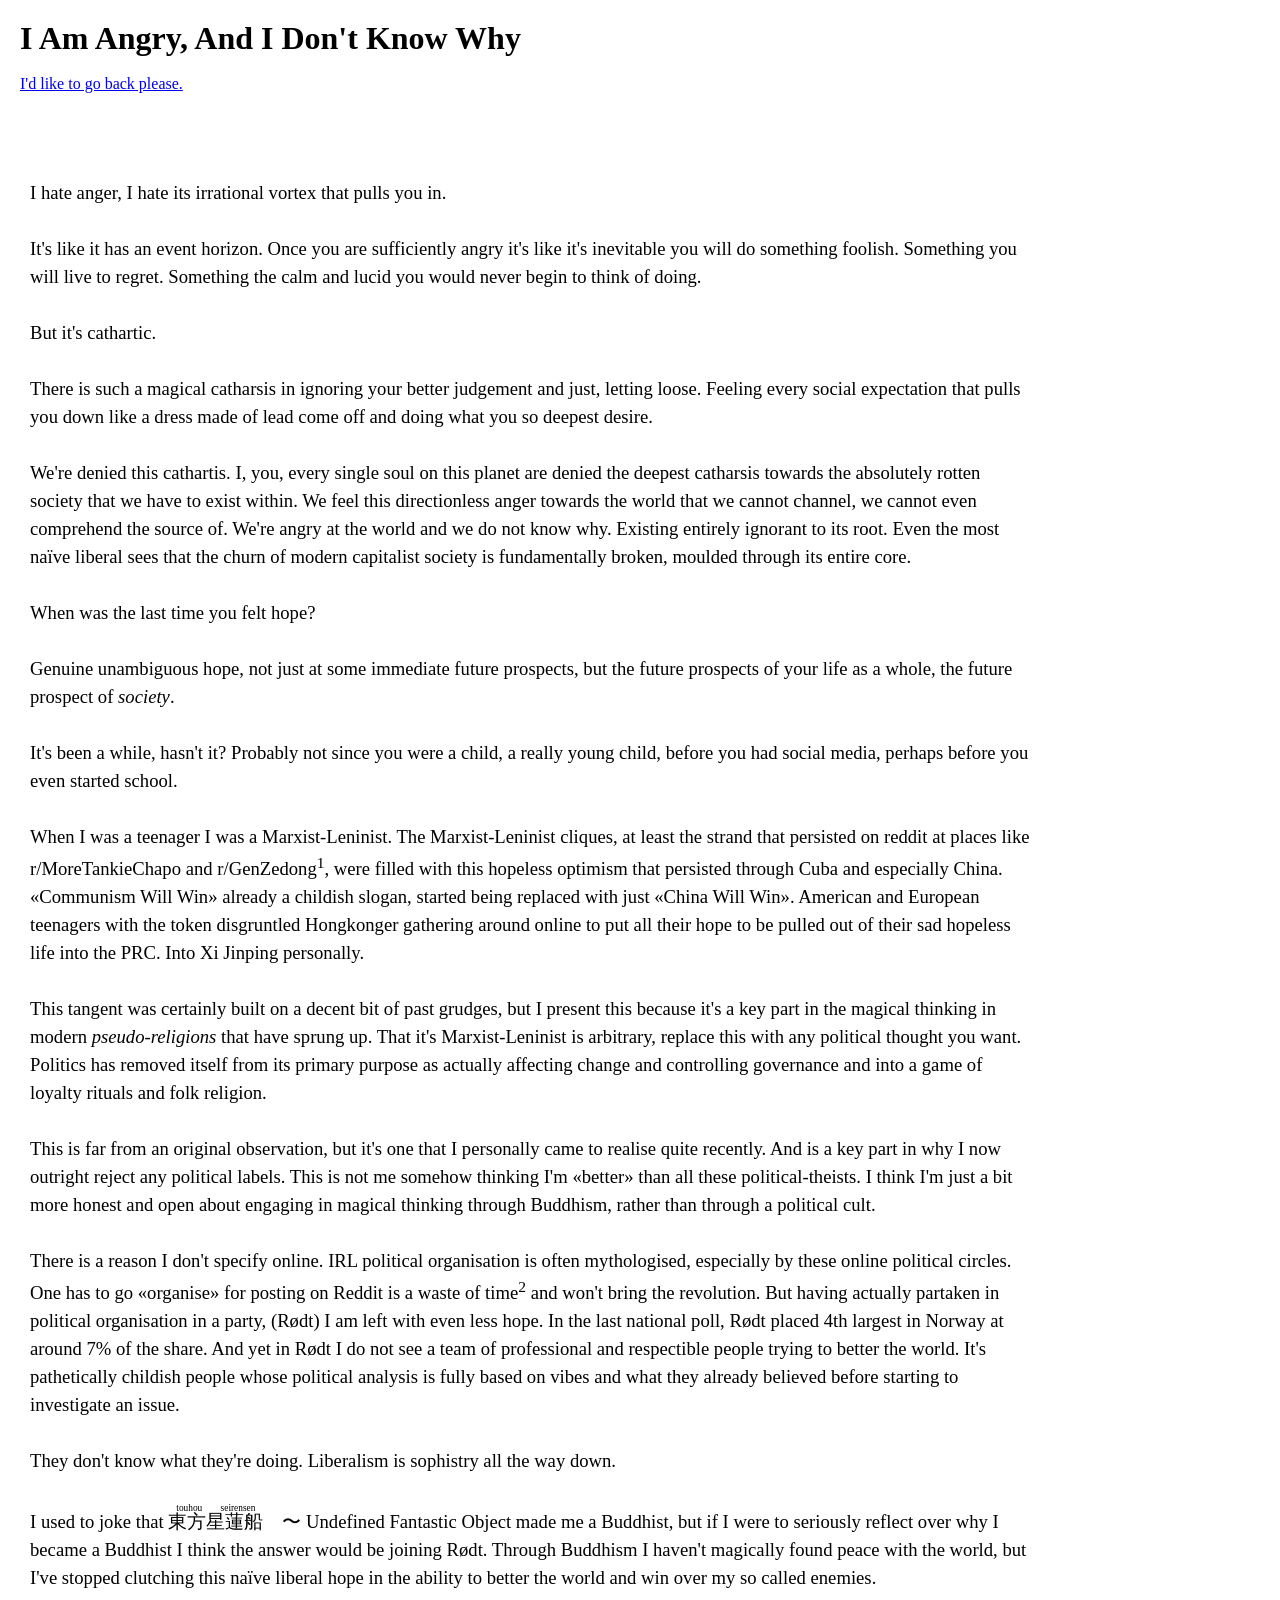
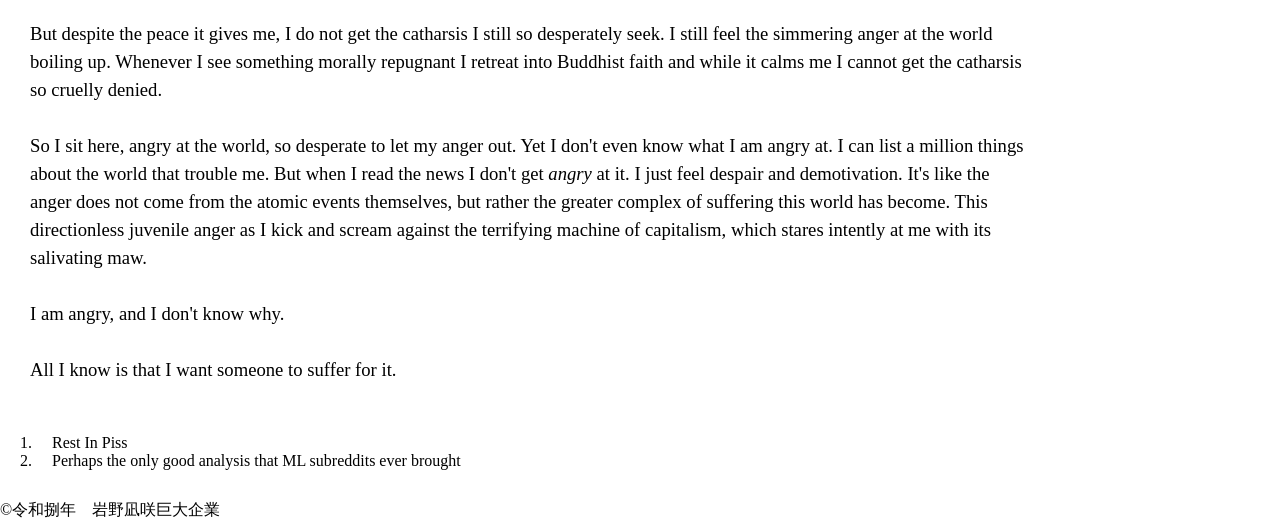
==== HTML/i_am_angry_and_i_dont_know_why.html @ 72acac81 "I am angry and I don't know why" ====
<!DOCTYPE html>

<html lang="en">
    <head>
        <meta charset="utf-8">
        <title>I Am Angry And I Don't Know Why</title>
        <link rel="stylesheet" href="../styles.css">
    </head>
    <body>
        <div class="blog-header">
            <h1>I Am Angry, And I Don't Know Why</h1>

            <br>

            <a href="../index.html">I'd like to go back please.</a>
        </div>

        <main class="blog-body"> <!-- Fast and loose HTML and CSS, I want to get my ideas out first that's what matters -->
            <br>

            <br>

            <p>I hate anger, I hate its irrational vortex that pulls you in.</p>

            <br>
            
            <p>It's like it has an event horizon. Once you are sufficiently angry it's like it's inevitable you will do something foolish. Something you will live to regret. Something the calm and lucid you would never begin to think of doing.</p>

            <br>

            <p>But it's cathartic.</p>

            <br>
    
            <p>There is such a magical catharsis in ignoring your better judgement and just, letting loose. Feeling every social expectation that pulls you down like a dress made of lead come off and doing what you so deepest desire.</p>

            <br>

            <p>We're denied this cathartis. I, you, every single soul on this planet are denied the deepest catharsis towards the absolutely rotten society that we have to exist within. We feel this directionless anger towards the world that we cannot channel, we cannot even comprehend the source of. We're angry at the world and we do not know why. Existing entirely ignorant to its root. Even the most naïve liberal sees that the churn of modern capitalist society is fundamentally broken, moulded through its entire core.</p>

            <br>

            <p>When was the last time you felt hope?</p>

            <br>

            <p>Genuine unambiguous hope, not just at some immediate future prospects, but the future prospects of your life as a whole, the future prospect of <em>society</em>.</p>

            <br>

            <p>It's been a while, hasn't it? Probably not since you were a child, a really young child, before you had social media, perhaps before you even started school.</p>

            <br>

            <p>When I was a teenager I was a Marxist-Leninist. The Marxist-Leninist cliques, at least the strand that persisted on reddit at places like r/MoreTankieChapo and r/GenZedong<sup>1</sup>, were filled with this hopeless optimism that persisted through Cuba and especially China. «Communism Will Win» already a childish slogan, started being replaced with just «China Will Win». American and European teenagers with the token disgruntled Hongkonger gathering around online to put all their hope to be pulled out of their sad hopeless life into the PRC. Into Xi Jinping personally.</p>

            <br>

            <p>This tangent was certainly built on a decent bit of past grudges, but I present this because it's a key part in the magical thinking in modern <em>pseudo-religions</em> that have sprung up. That it's Marxist-Leninist is arbitrary, replace this with any political thought you want. Politics has removed itself from its primary purpose as actually affecting change and controlling governance and into a game of loyalty rituals and folk religion.</p>

            <br>

            <p>This is far from an original observation, but it's one that I personally came to realise quite recently. And is a key part in why I now outright reject any political labels. This is not me somehow thinking I'm «better» than all these political-theists. I think I'm just a bit more honest and open about engaging in magical thinking through Buddhism, rather than through a political cult.</p>

            <br>

            <p>There is a reason I don't specify online. IRL political organisation is often mythologised, especially by these online political circles. One has to go «organise» for posting on Reddit is a waste of time<sup>2</sup> and won't bring the revolution. But having actually partaken in political organisation in a party, (Rødt) I am left with even less hope. In the last national poll, Rødt placed 4th largest in Norway at around 7% of the share. And yet in Rødt I do not see a team of professional and respectible people trying to better the world. It's pathetically childish people whose political analysis is fully based on vibes and what they already believed before starting to investigate an issue.</p>

            <br>

            <p>They don't know what they're doing. Liberalism is sophistry all the way down.</p>

            <br>

            <p>I used to joke that <ruby>東方星蓮船<rt>touhou seirensen</rt></ruby>　〜 Undefined Fantastic Object made me a Buddhist, but if I were to seriously reflect over why I became a Buddhist I think the answer would be joining Rødt. Through Buddhism I haven't magically found peace with the world, but I've stopped clutching this naïve liberal hope in the ability to better the world and win over my so called enemies.</p>

            <br>

            <p>But despite the peace it gives me, I do not get the catharsis I still so desperately seek. I still feel the simmering anger at the world boiling up. Whenever I see something morally repugnant I retreat into Buddhist faith and while it calms me I cannot get the catharsis so cruelly denied.</p>

            <br>

            <p>So I sit here, angry at the world, so desperate to let my anger out. Yet I don't even know what I am angry at. I can list a million things about the world that trouble me. But when I read the news I don't get <em>angry</em> at it. I just feel despair and demotivation. It's like the anger does not come from the atomic events themselves, but rather the greater complex of suffering this world has become. This directionless juvenile anger as I kick and scream against the terrifying machine of capitalism, which stares intently at me with its salivating maw.</p>

            <br>

            <p>I am angry, and I don't know why.</p>
            
            <br>

            <p>All I know is that I want someone to suffer for it.</p>
        </main>

        <div class="footnotes">
            <ol>
                <li>Rest In Piss</li>
                <li>Perhaps the only good analysis that ML subreddits ever brought</li>
            </ol>
        </div>

        <footer>
            ©令和捌年　岩野凪咲巨大企業
        </footer>
    </body>
</html>
---- styles.css ----
@font-face {
    font-family: "TakaoPMincho";
    src: url("/fonts/TakaoPMincho.ttf") format("ttf");
    font-weight: 400;
    font-style: normal;
    font-display: swap;
}

@font-face {
    font-family: "TakaoPGothic";
    src: url("/fonts/TakaoPGothic.ttf") format("ttf");
    font-weight: 400;
    font-style: normal;
    font-display: swap;
}


* {
    font-family: "TakaoPMincho", serif; /* Silly, but I want it all serifed rn and idc about procedure this is MY webbed site */
    box-sizing: border-box;
    padding: 0;
    margin: 0;
}

body {
    display: flex;
    min-height: 100vh;
    flex-direction: column;
}

footer {
    margin-top: auto;
}

ol, li {
    padding-left: 1rem;
}

.blog-header {
    margin: 20px;
    margin-bottom: 0;
}

.blog-body {
    margin: 30px;
    font-size: 14pt;
    max-width: 1000px;
    line-height: 1.5;
}

.footnotes {
    margin: 20px;
    margin-bottom: 30px;
}
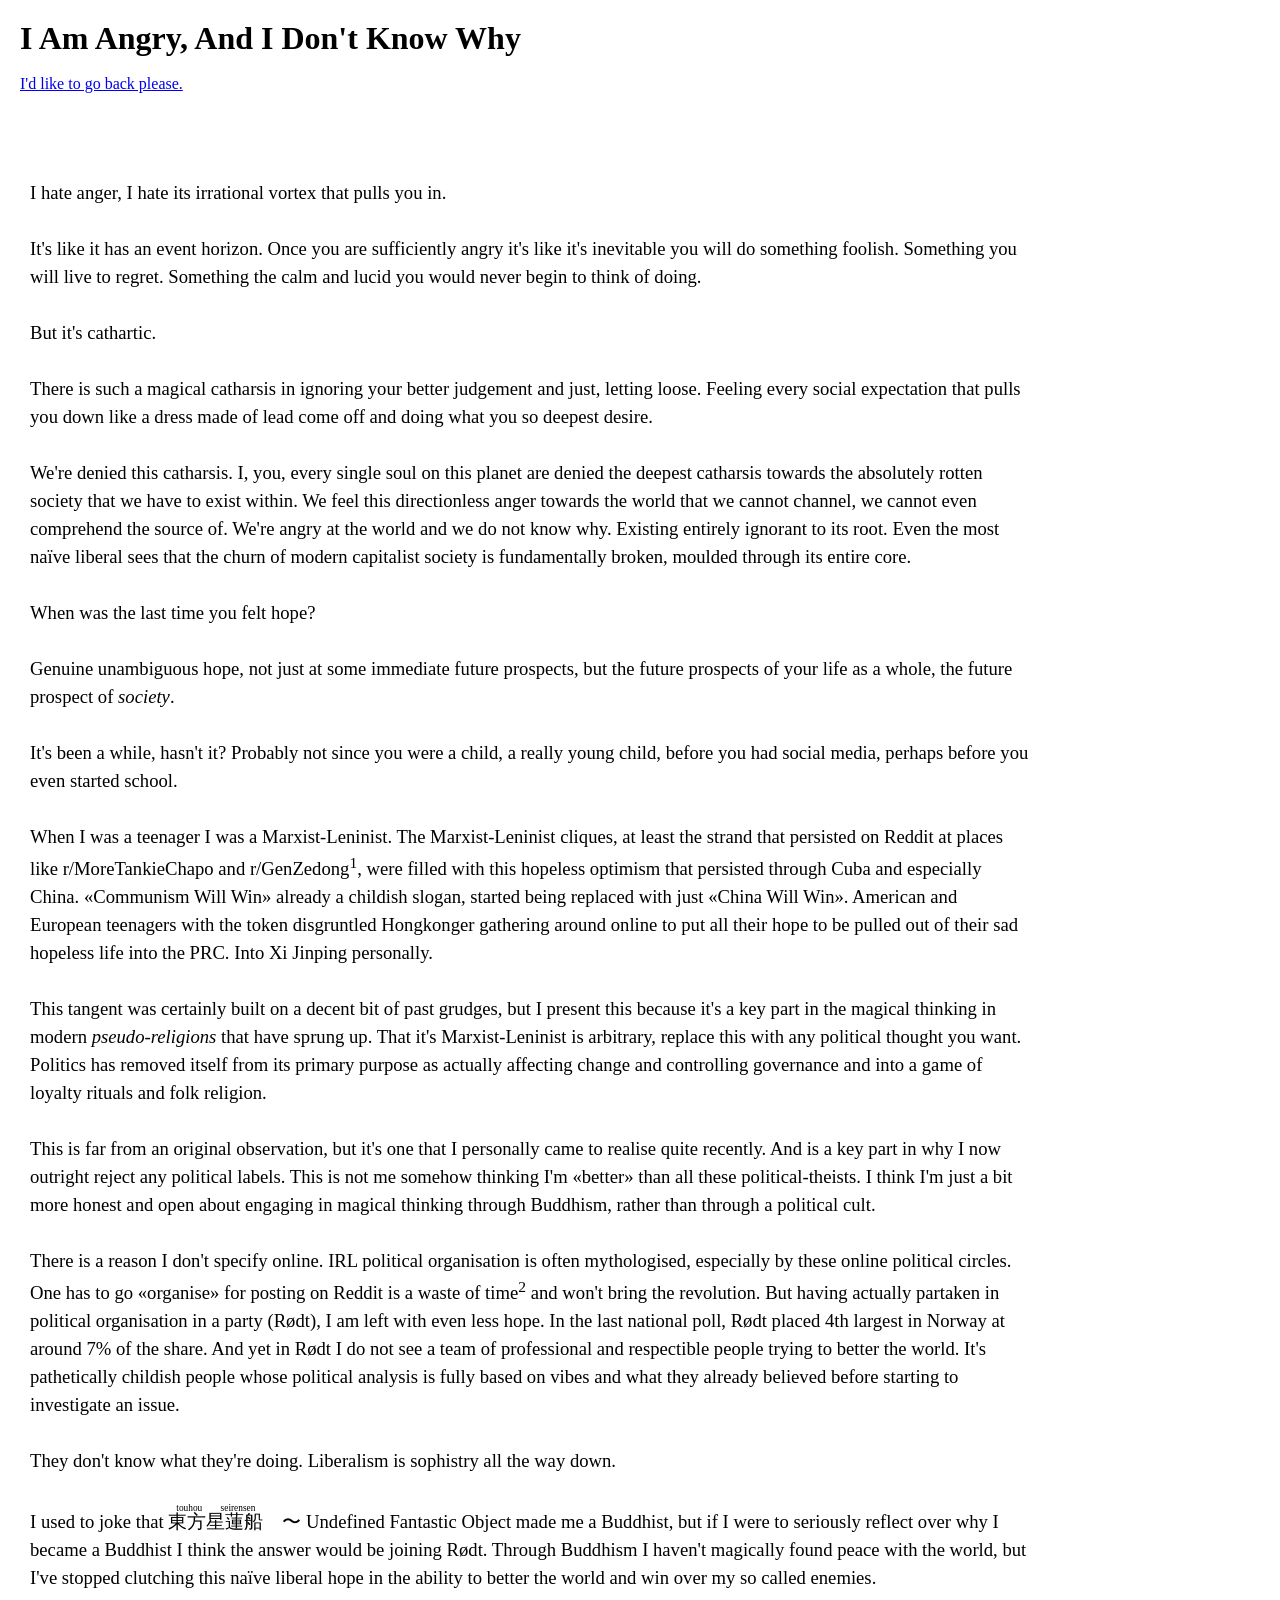
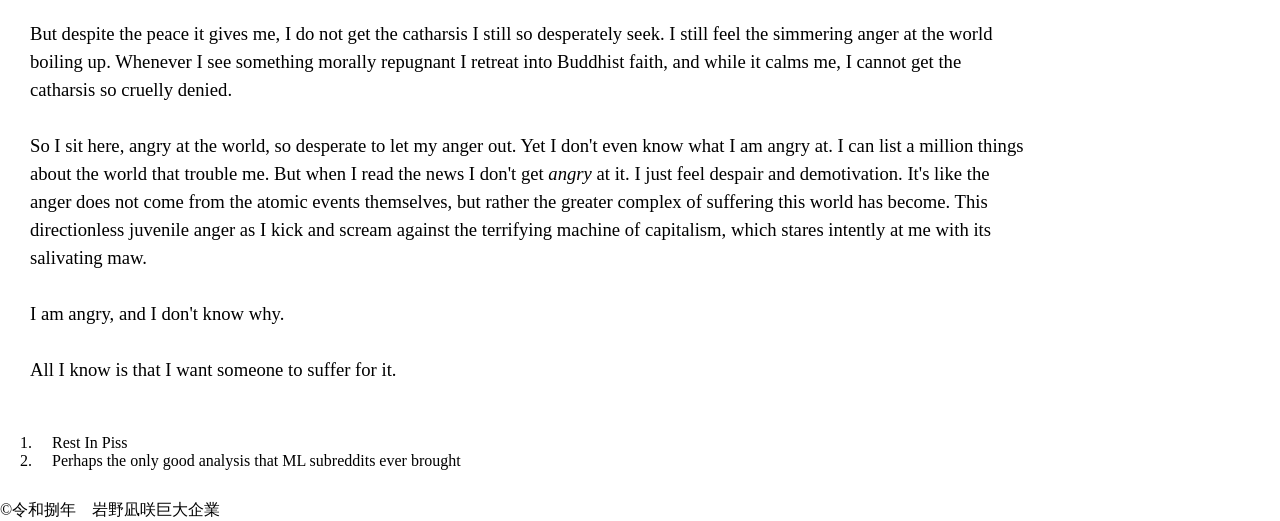
==== commit d5fb93b7: "slight typographical fixes" ====
--- a/HTML/i_am_angry_and_i_dont_know_why.html
+++ b/HTML/i_am_angry_and_i_dont_know_why.html
@@ -36,7 +36,7 @@
 
             <br>
 
-            <p>We're denied this cathartis. I, you, every single soul on this planet are denied the deepest catharsis towards the absolutely rotten society that we have to exist within. We feel this directionless anger towards the world that we cannot channel, we cannot even comprehend the source of. We're angry at the world and we do not know why. Existing entirely ignorant to its root. Even the most naïve liberal sees that the churn of modern capitalist society is fundamentally broken, moulded through its entire core.</p>
+            <p>We're denied this catharsis. I, you, every single soul on this planet are denied the deepest catharsis towards the absolutely rotten society that we have to exist within. We feel this directionless anger towards the world that we cannot channel, we cannot even comprehend the source of. We're angry at the world and we do not know why. Existing entirely ignorant to its root. Even the most naïve liberal sees that the churn of modern capitalist society is fundamentally broken, moulded through its entire core.</p>
 
             <br>
 
@@ -52,7 +52,7 @@
 
             <br>
 
-            <p>When I was a teenager I was a Marxist-Leninist. The Marxist-Leninist cliques, at least the strand that persisted on reddit at places like r/MoreTankieChapo and r/GenZedong<sup>1</sup>, were filled with this hopeless optimism that persisted through Cuba and especially China. «Communism Will Win» already a childish slogan, started being replaced with just «China Will Win». American and European teenagers with the token disgruntled Hongkonger gathering around online to put all their hope to be pulled out of their sad hopeless life into the PRC. Into Xi Jinping personally.</p>
+            <p>When I was a teenager I was a Marxist-Leninist. The Marxist-Leninist cliques, at least the strand that persisted on Reddit at places like r/MoreTankieChapo and r/GenZedong<sup>1</sup>, were filled with this hopeless optimism that persisted through Cuba and especially China. «Communism Will Win» already a childish slogan, started being replaced with just «China Will Win». American and European teenagers with the token disgruntled Hongkonger gathering around online to put all their hope to be pulled out of their sad hopeless life into the PRC. Into Xi Jinping personally.</p>
 
             <br>
 
@@ -64,7 +64,7 @@
 
             <br>
 
-            <p>There is a reason I don't specify online. IRL political organisation is often mythologised, especially by these online political circles. One has to go «organise» for posting on Reddit is a waste of time<sup>2</sup> and won't bring the revolution. But having actually partaken in political organisation in a party, (Rødt) I am left with even less hope. In the last national poll, Rødt placed 4th largest in Norway at around 7% of the share. And yet in Rødt I do not see a team of professional and respectible people trying to better the world. It's pathetically childish people whose political analysis is fully based on vibes and what they already believed before starting to investigate an issue.</p>
+            <p>There is a reason I don't specify online. IRL political organisation is often mythologised, especially by these online political circles. One has to go «organise» for posting on Reddit is a waste of time<sup>2</sup> and won't bring the revolution. But having actually partaken in political organisation in a party (Rødt), I am left with even less hope. In the last national poll, Rødt placed 4th largest in Norway at around 7% of the share. And yet in Rødt I do not see a team of professional and respectible people trying to better the world. It's pathetically childish people whose political analysis is fully based on vibes and what they already believed before starting to investigate an issue.</p>
 
             <br>
 
@@ -76,7 +76,7 @@
 
             <br>
 
-            <p>But despite the peace it gives me, I do not get the catharsis I still so desperately seek. I still feel the simmering anger at the world boiling up. Whenever I see something morally repugnant I retreat into Buddhist faith and while it calms me I cannot get the catharsis so cruelly denied.</p>
+            <p>But despite the peace it gives me, I do not get the catharsis I still so desperately seek. I still feel the simmering anger at the world boiling up. Whenever I see something morally repugnant I retreat into Buddhist faith, and while it calms me, I cannot get the catharsis so cruelly denied.</p>
 
             <br>
 
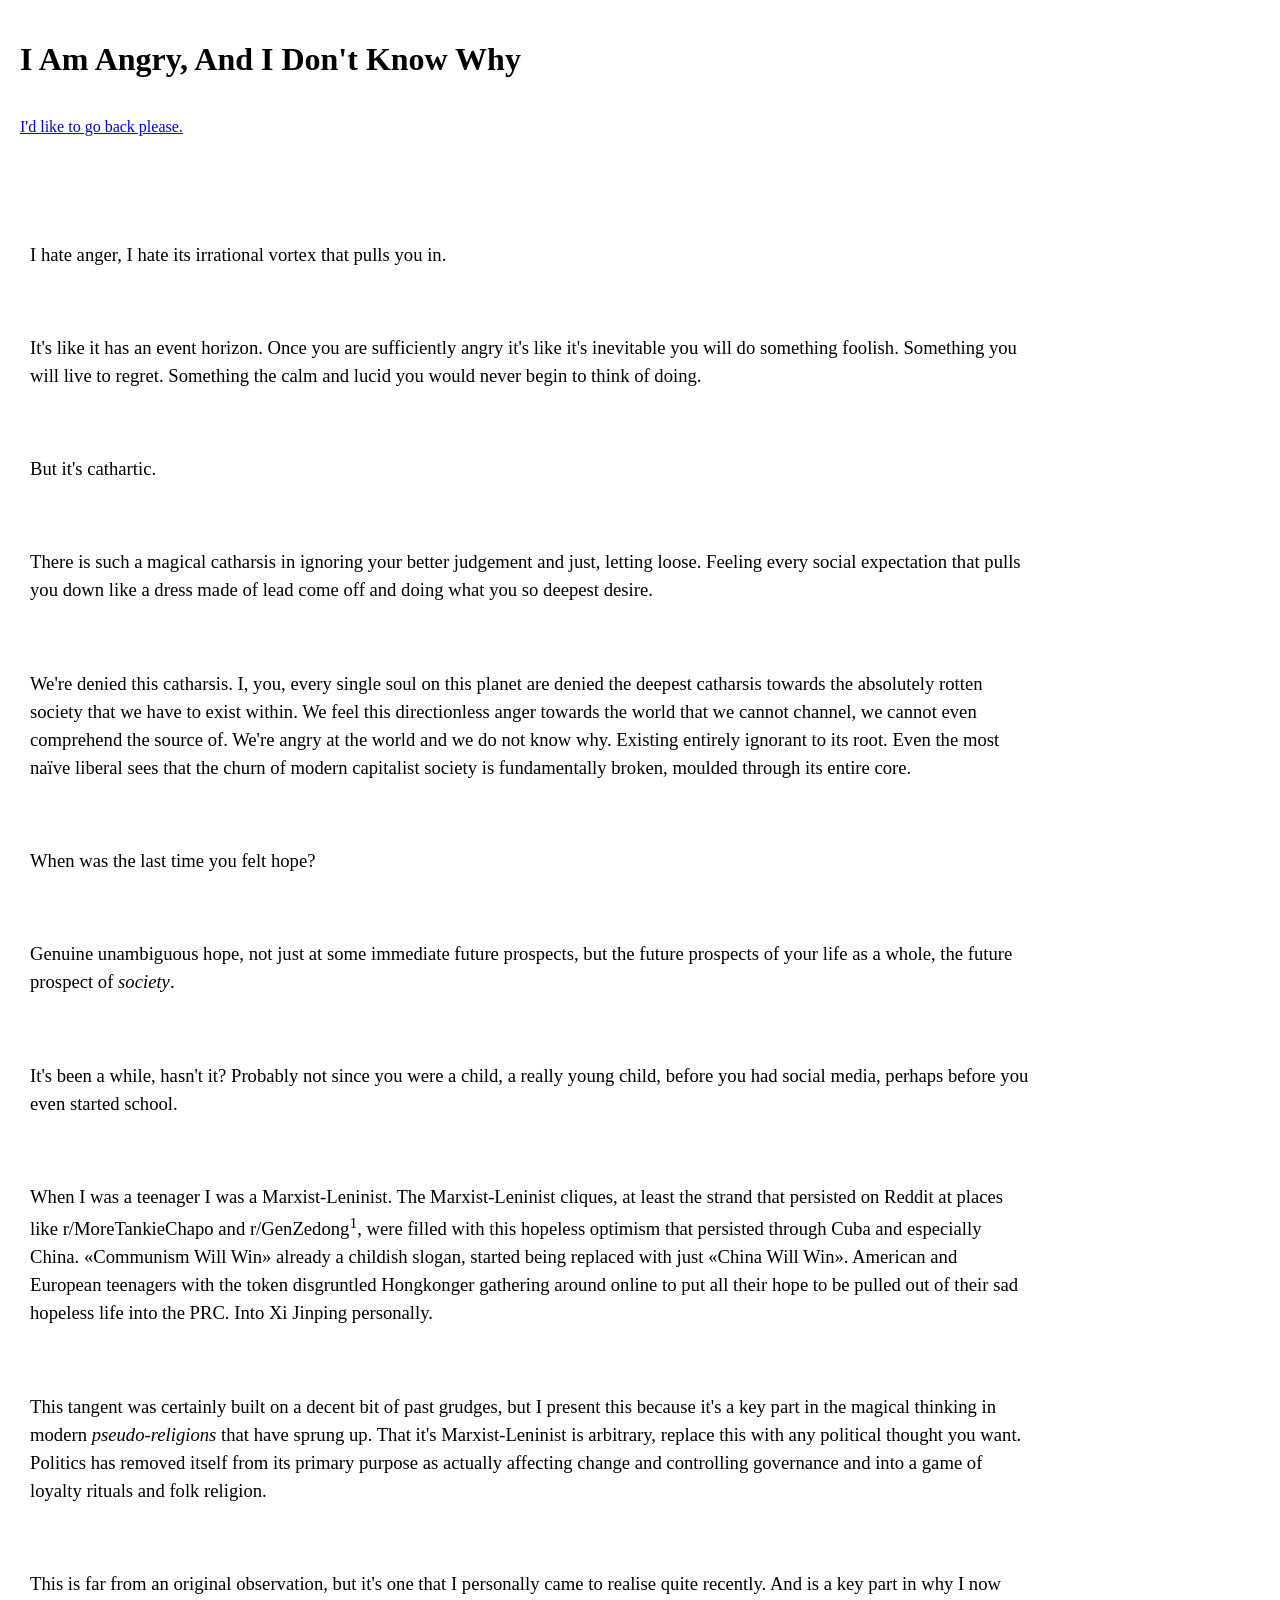
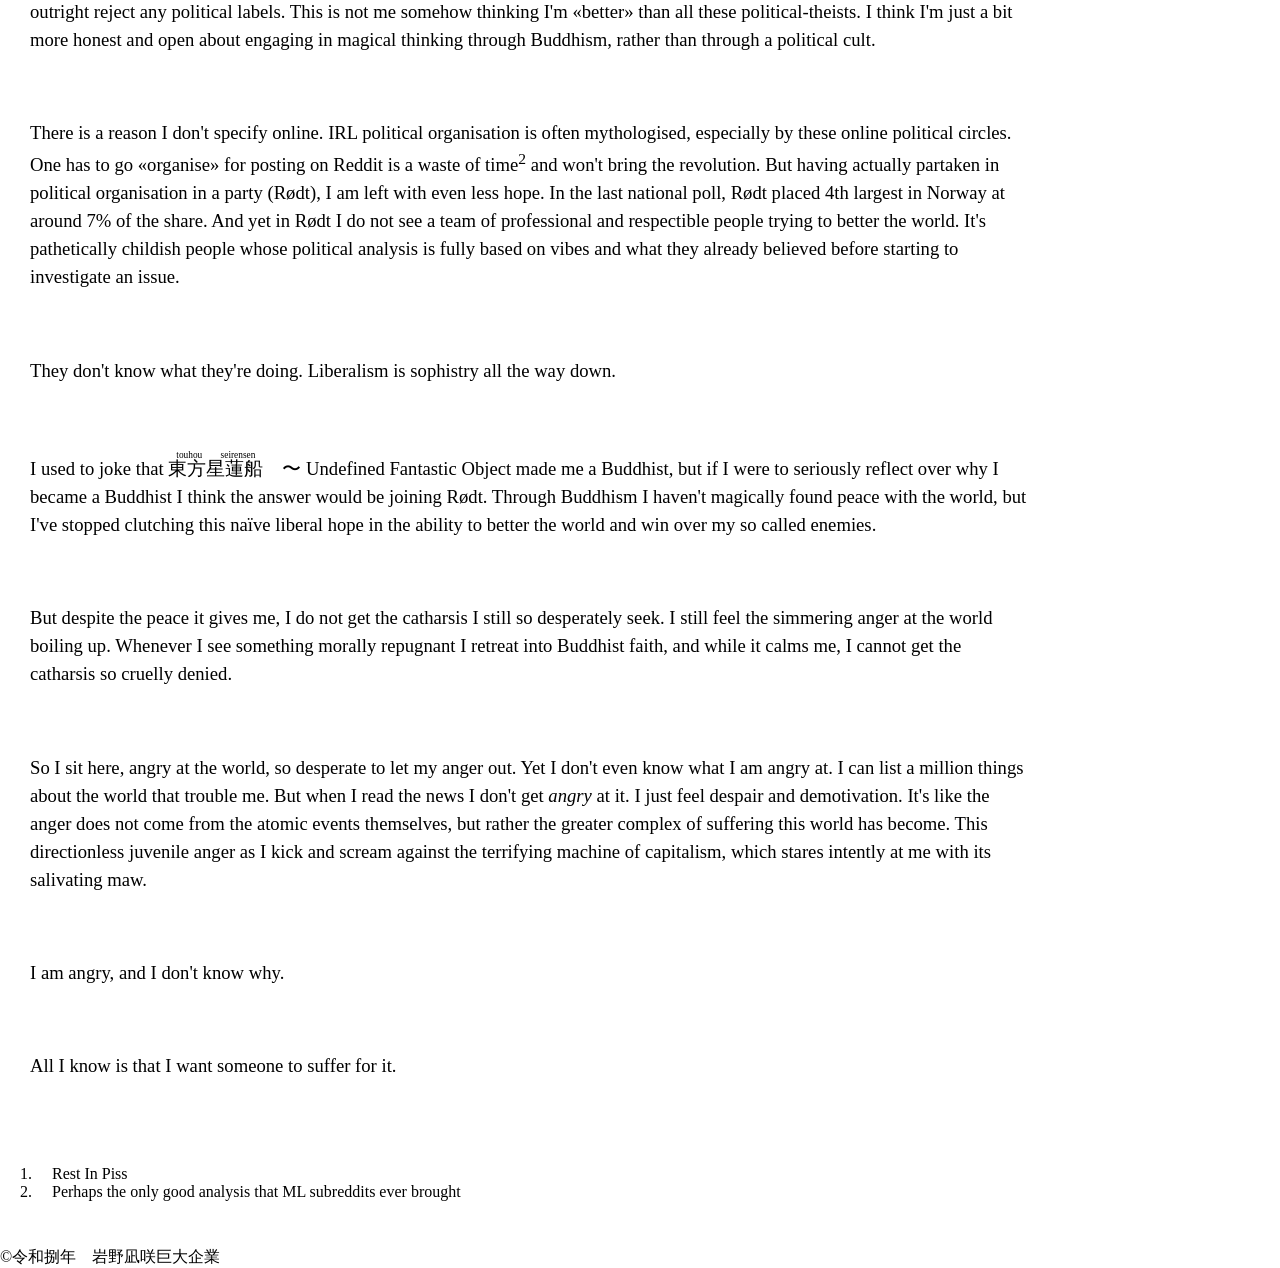
==== commit 775f74cb: "book tracker" ====
--- a/HTML/i_am_angry_and_i_dont_know_why.html
+++ b/HTML/i_am_angry_and_i_dont_know_why.html
@@ -7,7 +7,7 @@
         <link rel="stylesheet" href="../styles.css">
     </head>
     <body>
-        <div class="blog-header">
+        <div class="page-header">
             <h1>I Am Angry, And I Don't Know Why</h1>
 
             <br>
@@ -97,7 +97,7 @@
                 <li>Perhaps the only good analysis that ML subreddits ever brought</li>
             </ol>
         </div>
-
+        
         <footer>
             ©令和捌年　岩野凪咲巨大企業
         </footer>
--- a/styles.css
+++ b/styles.css
@@ -14,18 +14,17 @@
     font-display: swap;
 }
 
-
 * {
     font-family: "TakaoPMincho", serif; /* Silly, but I want it all serifed rn and idc about procedure this is MY webbed site */
     box-sizing: border-box;
-    padding: 0;
-    margin: 0;
 }
 
 body {
     display: flex;
     min-height: 100vh;
     flex-direction: column;
+    padding: 0;
+    margin: 0;
 }
 
 footer {
@@ -36,7 +35,15 @@
     padding-left: 1rem;
 }
 
-.blog-header {
+table {
+    border-collapse: collapse;
+}
+
+td, th {
+    padding: 5px;
+}
+
+.page-header {
     margin: 20px;
     margin-bottom: 0;
 }
@@ -52,3 +59,7 @@
     margin: 20px;
     margin-bottom: 30px;
 }
+
+#sum-row > td {
+    border-top: 1px solid black;
+}
